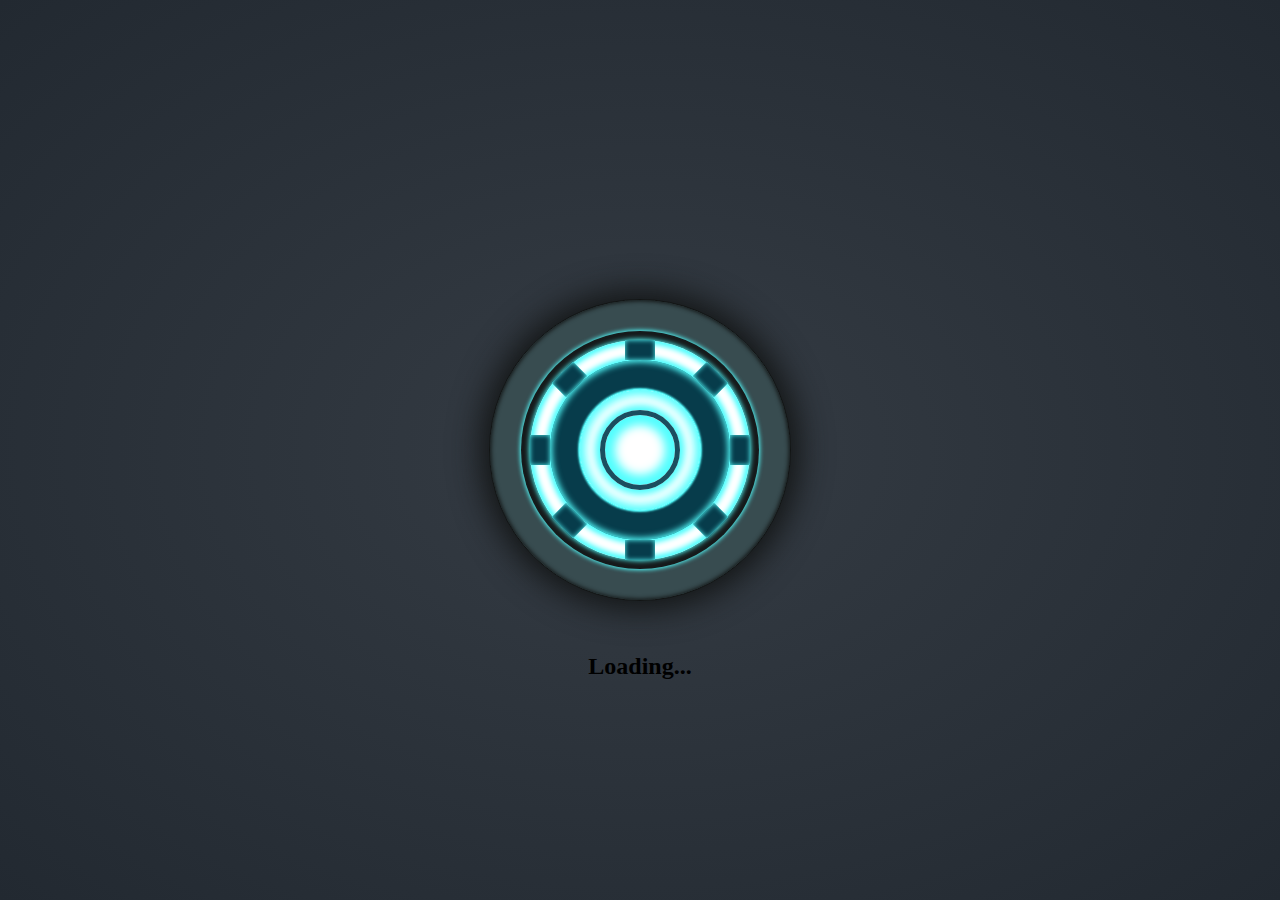
==== index.html @ 4fcd824d "Add files via upload" ====
<!doctype html>
<html>

<head>
    <meta charset="utf-8">
    <title>欢迎来到跳转页面</title>

    <link rel="stylesheet" href="css/index.css" id="css" />
</head>

<body>
    <div class="load" id="load">
        <div class="container circle">
            <div class="box1 circle center"></div>
            <div class="box2 circle center"></div>
            <div class="box3 circle center"></div>
            <div class="box4 circle center"></div>
            <div class="box5 circle center"></div>
            <div class="box6 circle">
                <div class="coil" style="--i: 0"></div>
                <div class="coil" style="--i: 1"></div>
                <div class="coil" style="--i: 2"></div>
                <div class="coil" style="--i: 3"></div>
                <div class="coil" style="--i: 4"></div>
                <div class="coil" style="--i: 5"></div>
                <div class="coil" style="--i: 6"></div>
                <div class="coil" style="--i: 7"></div>
            </div>
        </div>

        <div class="center">
            <br><br><br><br><br><br><br><br><br><br><br><br>
            <br><br><br><br><br><br><br><br><br><br><br><br>
            <h2>Loading...</h2>
        </div>

    </div>

    <!-- 设置为一开始不显示 -->
    <div class="ywzbg" id="main" style="display: none;">
        <div class="ywzbox" align="center">
            <h1>github网址</h1><a href="https://github.com/ywz978020607/History">全栈式开发记录github跳转链接，欢迎star</a>
            <br>
            <div>👆⬆求GitHub互star~⬆👆</div>

            <br>
            <!-- <h3>自娱自乐小工具</h3>
            <h3>· 临时自搭网盘</h3>
            <a href="http://27b2a24926.qicp.vip/upload">上传链接跳转</a>
            <br><br>
            <a href="http://27b2a24926.qicp.vip/files/">查看链接跳转</a> -->

            <h3>· 个人博客含教学内容入口</h3>
            <a href="https://www.cnblogs.com/sharklet/">博客园 sharklet</a>
            <h3>· bilibili视频集链接含公开课</h3>
            <a href="https://space.bilibili.com/250616280">B站 摸鱼大鸽[联系请通过b站私信]</a>

            <h3>👇⬇有开发学习需求的客户请点下面~⬇👇</h3>
            <a href="https://github.com/ywz978020607/History/blob/master/%E4%BB%A3%E5%81%9A%E4%BD%9C%E5%93%81%E5%90%88%E8%BE%91%E5%B1%95%E7%A4%BA/README.md">物联网软硬件相关代做开发说明及联系方式</a>
            <br>
        </div>
    </div>


    <!-- 动态修改body-css -->
    <script>
        function change() {
            //   location='vx.html';  
            var obj = document.getElementById("css");
            obj.setAttribute("href", "css/index2.css");

            //隐藏加载的
            document.getElementById("load").style.display = "none";

            document.getElementById("main").style.display = ""; //显
            // document.getElementById("main").style.display = "none"; //隐
        }
        // setTimeout('change()', 1000);

        document.onreadystatechange = subSomething;

        function subSomething() {
            //当页面加载状态
            if (document.readyState == "complete") {
                //延迟xx ms关闭loading
                // $('.load').delay(700).hide(0);
                // $('.load').delay(700).fadeOut('slow'); //不用jquery方式，换用原生方式
                setTimeout('change()', 700);
            }

        }
    </script>
</body>

</html>
---- css/index.css ----
* {
	/* 初始化 清除页面元素的内外边距 */
	padding: 0;
	margin: 0;
}
body {
	/* 弹性布局 让页面元素垂直+水平居中 */
	display: flex;
	justify-content: center;
	align-items: center;
	/* 让页面始终占浏览器可视区域高度 */
	height: 100vh;
	/* 背景颜色 径向渐变 */
	background: radial-gradient(#353c44, #222931);
}

/* 定义一下几个盒子相同的部分 */
.circle {
	/* 圆形 */
	border-radius: 50%;
}
.center {
	position: absolute;
	top: 50%;
	left: 50%;
	/* 元素走自身高度/宽度 的一半 */
	transform: translate(-50%, -50%);
}
.container {
	/* 相对定位 */
	position: relative;
	width: 300px;
	height: 300px;
	border: 1px solid rgb(18, 20, 20);
	background-color: #384c50;
	/* 盒子阴影 默认是外部阴影 写了inset 就是内部阴影 */
	box-shadow: 0 0 32px 8px rgb(18, 20, 20), 0 0 4px 1px rgb(18, 20, 20) inset;
}
.container .box1 {
	width: 238px;
	height: 238px;
	background-color: rgb(22, 26, 27);
	box-shadow: 0 0 4px 1px #52fefe;
}
.container .box2 {
	width: 220px;
	height: 220px;
	background-color: #fff;
	box-shadow: 0 0 5px 1px #52fefe, 0 0 5px 4px #52fefe inset;
}
.container .box3 {
	width: 180px;
	height: 180px;
	background-color: #073c4b;
	box-shadow: 0 0 5px 4px #52fefe, 0 0 6px 2px #52fefe inset;
}
.container .box4 {
	width: 120px;
	height: 120px;
	border: 1px solid #52fefe;
	background-color: #fff;
	box-shadow: 0 0 2px 1px #52fefe, 0 0 10px 5px #52fefe inset;
}
.container .box5 {
	width: 70px;
	height: 70px;
	border: 5px solid #1b4e5f;
	box-shadow: 0 0 7px 5px #52fefe, 0 0 10px 10px #52fefe inset;
}
.container .box6 {
	position: relative;
	width: 100%;
	height: 100%;
	/* 动画 名称 时长 linear 是匀速运动 infinite是无限次播放 */
	animation: rotate 3s linear infinite;
}
.container .box6 .coil {
	position: absolute;
	width: 30px;
	height: 20px;
	/* calc方法自动计算位移距离 */
	top: calc(50% - 110px);
	left: calc(50% - 15px);
	background-color: #073c4b;
	box-shadow: 0 0 5px #52fefe inset;
	/* calc方法自动计算数值 var函数调用了我们刚刚给元素定义的--i属性值 然后分别乘以45度 算出各自的度数 */
	transform: rotate(calc(var(--i) * 45deg));
	/* 这个是旋转的中心 */
	transform-origin: center 110px;
}
/* 定义一下旋转动画 */
@keyframes rotate {
	0% {
		transform: rotate(0);
	}
	100% {
		transform: rotate(360deg);
	}
}
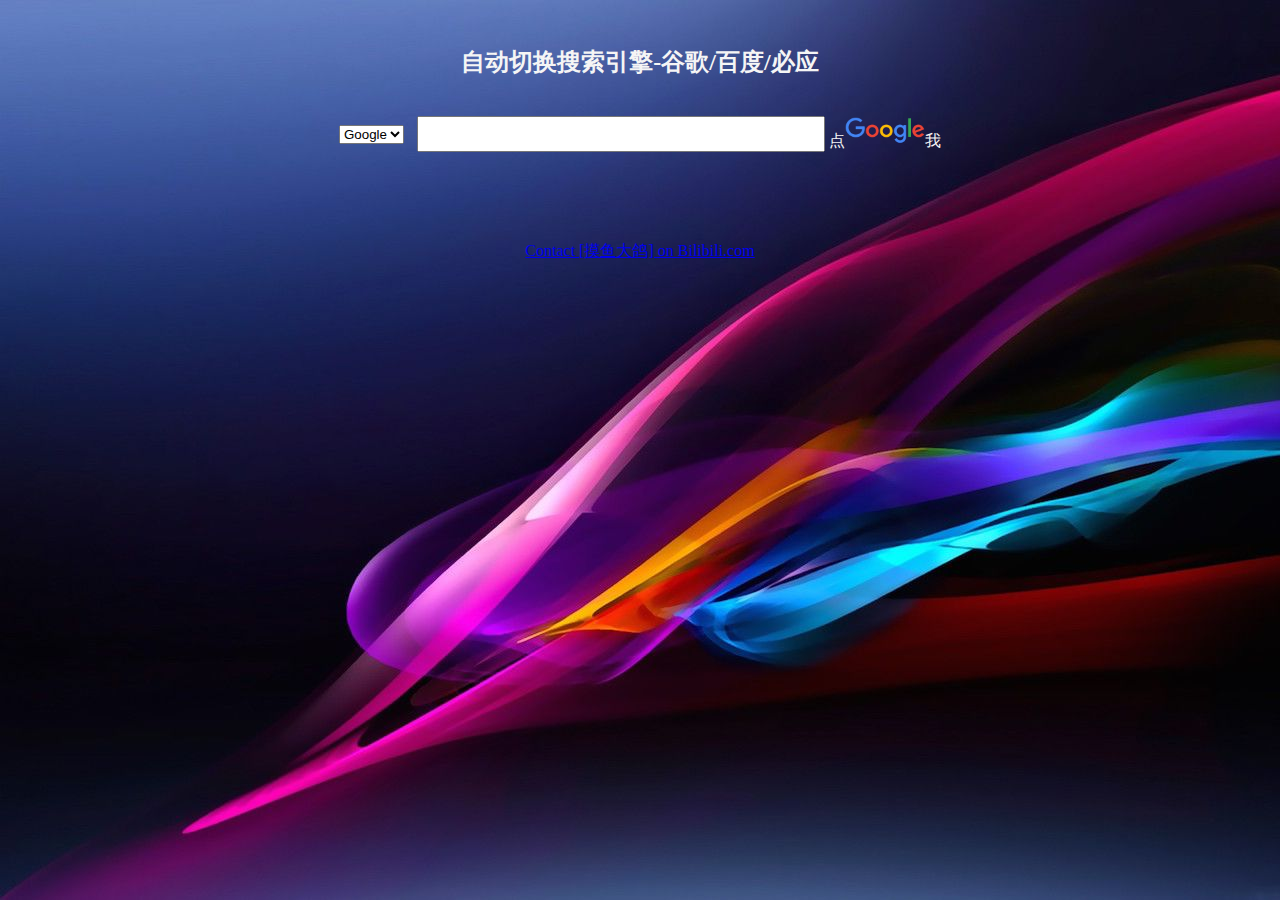
==== commit b04d3446: "add auto search" ====
--- a/index.html
+++ b/index.html
@@ -1,95 +1,145 @@
-<!doctype html>
+<!DOCTYPE html>
 <html>
-
 <head>
-    <meta charset="utf-8">
-    <title>欢迎来到跳转页面</title>
-
-    <link rel="stylesheet" href="css/index.css" id="css" />
+<meta charset="utf-8">
+<title>自动搜索</title>
+<script src="./index_dep/vue.global.js"></script>
+<script src="./index_dep/jquery-3.2.1.js"></script>
+<script language="javascript" src="./index_dep/ping.js"></script>
+<style>
+    #search ul {
+        list-style-type: none;
+        display: block;
+        width: 70px;
+        height: 40px;
+        margin: 0;
+        padding: 0;
+        border: 0px;
+        float: left;
+    }
+    #search li {
+        border: 0px;
+        margin: 0px;
+        padding: 0px;
+    }
+    #search form {
+        margin: 0px;
+        padding: 0px;
+    }
+    #search input {
+        height: 30px;
+        width: 400px;
+        margin: 0px;
+    }
+    #search .button {
+        font-size: 17px;
+        font-weight: 600;
+        color: #002D96;
+        height: 30px;
+        width: 110px;
+        margin-left: 50px;
+        background: #e6efc2;
+        opacity: 0.8;
+        border: #7fb80e 1px solid;
+        cursor: pointer;
+        -webkit-border-radius: 2px;
+        border-radius: 2px;
+    }
+</style>
 </head>
 
-<body>
-    <div class="load" id="load">
-        <div class="container circle">
-            <div class="box1 circle center"></div>
-            <div class="box2 circle center"></div>
-            <div class="box3 circle center"></div>
-            <div class="box4 circle center"></div>
-            <div class="box5 circle center"></div>
-            <div class="box6 circle">
-                <div class="coil" style="--i: 0"></div>
-                <div class="coil" style="--i: 1"></div>
-                <div class="coil" style="--i: 2"></div>
-                <div class="coil" style="--i: 3"></div>
-                <div class="coil" style="--i: 4"></div>
-                <div class="coil" style="--i: 5"></div>
-                <div class="coil" style="--i: 6"></div>
-                <div class="coil" style="--i: 7"></div>
-            </div>
-        </div>
+<body style="background-attachment: fixed;text-align: center;color:whitesmoke; background-image:url('./index_dep/bg.jpg'); background-repeat:no-repeat; background-size: cover;">
 
-        <div class="center">
-            <br><br><br><br><br><br><br><br><br><br><br><br>
-            <br><br><br><br><br><br><br><br><br><br><br><br>
-            <h2>Loading...</h2>
-        </div>
+    <!-- <h1 >Termux 手机服务器功能入口(自用非传播)</h1>
+    <table align="center" width="50%"><tr>
+    <td><a href="https://ywz3.buaamc2.net:8920/"><img src="./index_dep/1.png" width="300px"   border=0 /></a></td>
+    <td><a href="https://ywz3.buaamc2.net:9010/upload/templates/First.html"><img src="./index_dep/2.png" width="220px"   border=0 /></a></td>
+    </tr><tr>
+    <td><a href="https://ywz3.buaamc2.net:9011/"><img src="./index_dep/6.png" width="300px"   border=0 /></a></td>
+    <td><a href="https://ywz3.buaamc2.net:9010/files/ywz/"><img src="./index_dep/5.png" width="220px"   border=0 /></a></td>
+    </tr></table>  -->
+<br>
 
-    </div>
+<div id="app1">
 
-    <!-- 设置为一开始不显示 -->
-    <div class="ywzbg" id="main" style="display: none;">
-        <div class="ywzbox" align="center">
-            <h1>github网址</h1><a href="https://github.com/ywz978020607/History">全栈式开发记录github跳转链接，欢迎star</a>
-            <br>
-            <div>👆⬆求GitHub互star~⬆👆</div>
-
-            <br>
-            <!-- <h3>自娱自乐小工具</h3>
-            <h3>· 临时自搭网盘</h3>
-            <a href="http://27b2a24926.qicp.vip/upload">上传链接跳转</a>
-            <br><br>
-            <a href="http://27b2a24926.qicp.vip/files/">查看链接跳转</a> -->
-
-            <h3>· 个人博客含教学内容入口</h3>
-            <a href="https://www.cnblogs.com/sharklet/">博客园 sharklet</a>
-            <h3>· bilibili视频集链接含公开课</h3>
-            <a href="https://space.bilibili.com/250616280">B站 摸鱼大鸽[联系请通过b站私信]</a>
-
-            <h3>👇⬇有开发学习需求的客户请点下面~⬇👇</h3>
-            <a href="https://github.com/ywz978020607/History/blob/master/%E4%BB%A3%E5%81%9A%E4%BD%9C%E5%93%81%E5%90%88%E8%BE%91%E5%B1%95%E7%A4%BA/README.md">物联网软硬件相关代做开发说明及联系方式</a>
-            <br>
-        </div>
+<!-- <span v-if="seen">现在你看到我了</span> -->
+<h2>自动切换搜索引擎-谷歌/百度/必应</h2>
+    <div id="search" align="center">
+        <table>
+            <tr>
+                <td>
+                    <select v-model="selected" @change="changeimg()">
+                        <option value="baidu">Baidu</option>
+                        <option value="google">Google</option>
+                        <option value="bing">Bing</option>
+                      </select>
+                </td>
+                <td id="from_box" style="padding-left:10px;">
+                    <input v-model="search_context" type="text"  autocomplete="off" @keyup.enter="this.search()"/>
+                </td>
+                <td>
+                    <p @click="search">点<img :src=imgsrc width="80">我</p>
+                </td>
+            </tr>
+        </table>
     </div>
 
 
-    <!-- 动态修改body-css -->
-    <script>
-        function change() {
-            //   location='vx.html';  
-            var obj = document.getElementById("css");
-            obj.setAttribute("href", "css/index2.css");
+</div>
 
-            //隐藏加载的
-            document.getElementById("load").style.display = "none";
+<script>
+const App1 = {
+  data() {
+    return {
+    //   seen: true
+        selected: "google",
+        search_engines: {
+            "baidu": ["./index_dep/baidu.png", "http://www.baidu.com/s?ie=UTF-8&wd="],
+            "google": ["./index_dep/google.png", "https://www.google.com/search?q="],
+            "bing": ["./index_dep/bing.svg", "https://www.bing.com/search?q="]
+        },
+        imgsrc: "./index_dep/R-C.gif",
+        search_context: "",
+    }
+  },
+  methods: {
+    changeimg:function(e){
+        this.imgsrc = this.search_engines[this.selected][0];
+    },
+    search:function(e){
+        window.location.href = this.search_engines[this.selected][1] + this.search_context;
+    },
 
-            document.getElementById("main").style.display = ""; //显
-            // document.getElementById("main").style.display = "none"; //隐
-        }
-        // setTimeout('change()', 1000);
+    testsearch:function(e){
+        that = this;
+        temp_selected = that.selected;
+        $.ping({
+            url : 'https://www.' + temp_selected + '.com', 
+            beforePing : function(){},
+            afterPing : function(ping){
+                console.log(temp_selected + ":" + ping);
+                if(ping >= 1600) {
+                    that.selected = "baidu";
+                }
+                that.changeimg();
+            }
+        });
+    }
 
-        document.onreadystatechange = subSomething;
+  },
+  mounted() {
+    this.testsearch();
+    // this.changeimg();
+  }
+}
 
-        function subSomething() {
-            //当页面加载状态
-            if (document.readyState == "complete") {
-                //延迟xx ms关闭loading
-                // $('.load').delay(700).hide(0);
-                // $('.load').delay(700).fadeOut('slow'); //不用jquery方式，换用原生方式
-                setTimeout('change()', 700);
-            }
+Vue.createApp(App1).mount('#app1')
+</script>
 
-        }
-    </script>
+
 </body>
+<br><br><br>
+<p><a href="https://space.bilibili.com/250616280?spm_id_from=333.999.0.0">Contact [摸鱼大鸽] on Bilibili.com</a> <br>
+    </p>
 
-</html>
+</html>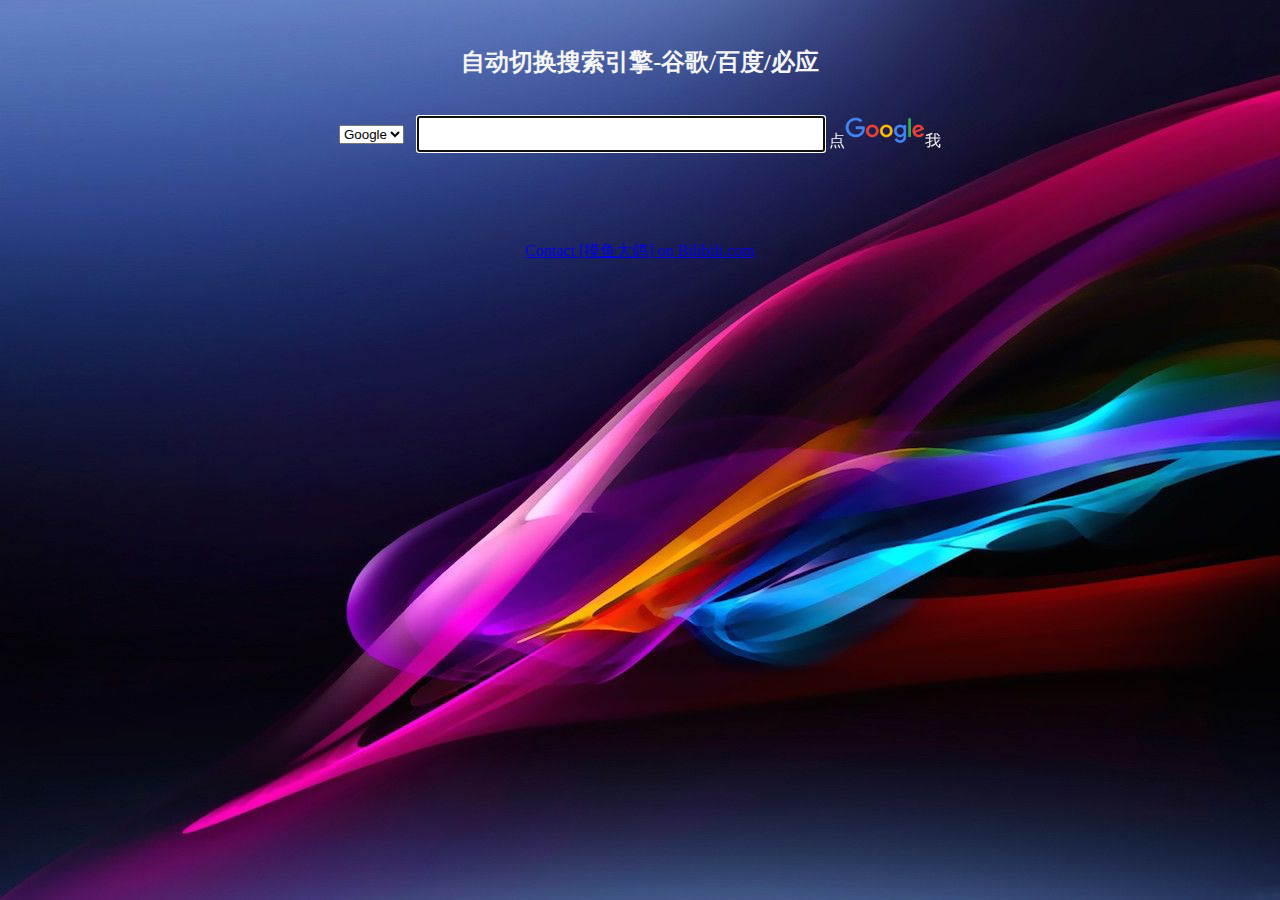
==== commit 3fa8f5b8: "up" ====
--- a/index.html
+++ b/index.html
@@ -75,7 +75,7 @@
                       </select>
                 </td>
                 <td id="from_box" style="padding-left:10px;">
-                    <input v-model="search_context" type="text"  autocomplete="off" @keyup.enter="this.search()"/>
+                    <input id="inputText" v-model="search_context" type="text"  autocomplete="off" @keyup.enter="this.search()"/>
                 </td>
                 <td>
                     <p @click="search">点<img :src=imgsrc width="80">我</p>
@@ -128,6 +128,7 @@
 
   },
   mounted() {
+    document.getElementById('inputText').focus()
     this.testsearch();
     // this.changeimg();
   }
